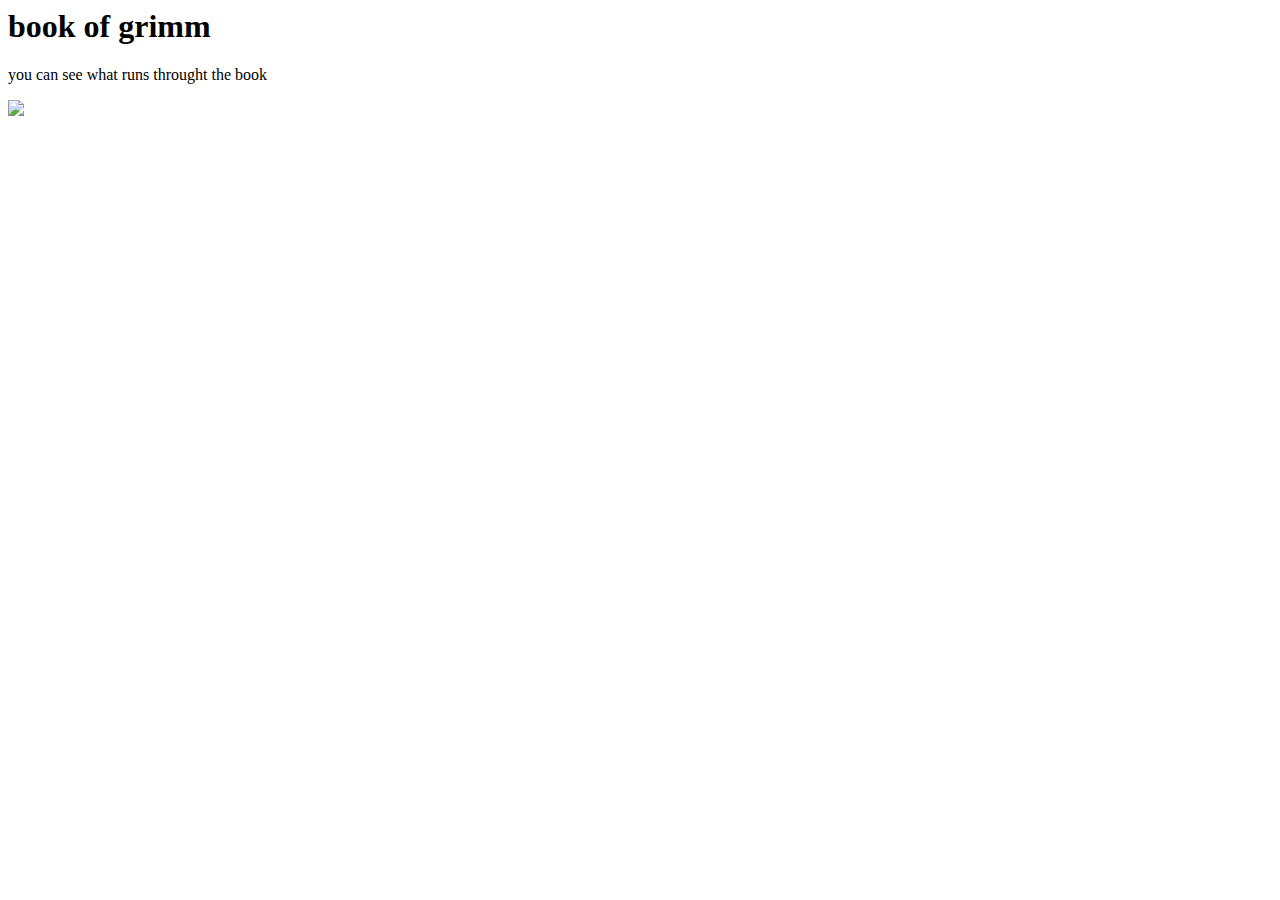
==== index.html @ 751408e6 "road" ====
<html>
    <title>book of grimm</title>
    <body>
    <h1>book of grimm</h1>    
    <p>you can see what runs throught the book</p>
    <img src="http://orig02.deviantart.net/a2a8/f/2016/179/9/9/d_gray_man_hallow__road_render_by_ayakayukihiro-da7xn4g.png">
    
        
        
        
        
        
        
        
        
    </body>
</html>
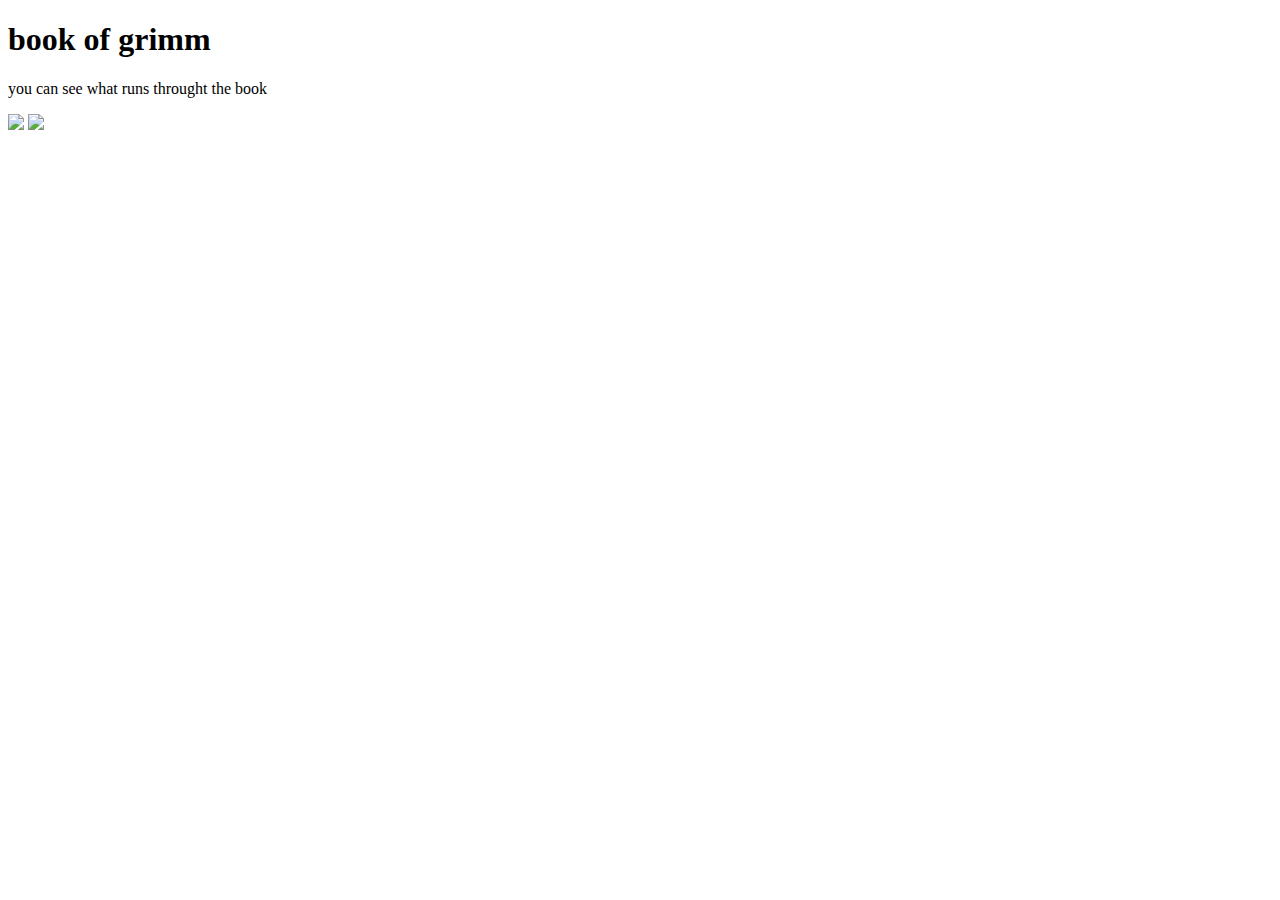
==== commit 5bf5add3: "road" ====
--- a/index.html
+++ b/index.html
@@ -1,9 +1,14 @@
+<!DOCTYPE html>
 <html>
-    <title>book of grimm</title>
+    <head>
+           <title>book of grimm</title> 
+    </head>
+
     <body>
-    <h1>book of grimm</h1>    
-    <p>you can see what runs throught the book</p>
-    <img src="http://orig02.deviantart.net/a2a8/f/2016/179/9/9/d_gray_man_hallow__road_render_by_ayakayukihiro-da7xn4g.png">
+        <h1>book of grimm</h1>    
+        <p>you can see what runs throught the book</p>
+        <img src="http://orig02.deviantart.net/a2a8/f/2016/179/9/9/d_gray_man_hallow__road_render_by_ayakayukihiro-da7xn4g.png">
+        <img src="https://upload.wikimedia.org/wikipedia/en/f/f5/Final_Fantasy_XV_key_art%3B_characters_in_battle.png">
     
         
         
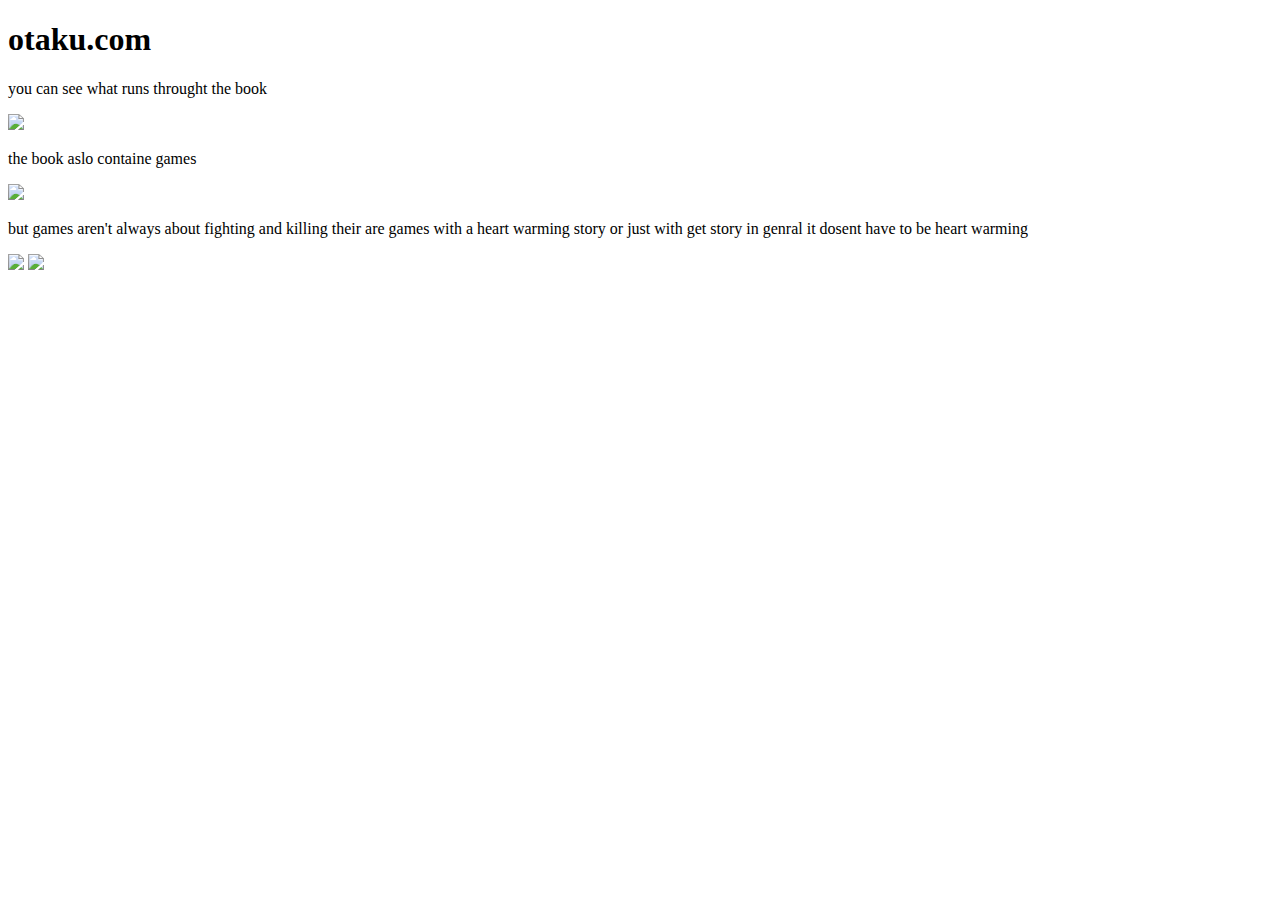
==== commit a5cb652f: "road" ====
--- a/index.html
+++ b/index.html
@@ -5,10 +5,14 @@
     </head>
 
     <body>
-        <h1>book of grimm</h1>    
+        <h1>otaku.com</h1>    
         <p>you can see what runs throught the book</p>
         <img src="http://orig02.deviantart.net/a2a8/f/2016/179/9/9/d_gray_man_hallow__road_render_by_ayakayukihiro-da7xn4g.png">
+        <p>the book aslo containe games</p>
         <img src="https://upload.wikimedia.org/wikipedia/en/f/f5/Final_Fantasy_XV_key_art%3B_characters_in_battle.png">
+        <p> but games aren't always about fighting and killing their are games with a heart warming story or just with get story in genral it dosent have to be heart warming </p>
+        <img src="https://i.ytimg.com/vi/0jtvreZbaCQ/maxresdefault.jpg">
+        <img src="https://upload.wikimedia.org/wikipedia/en/d/d7/Until_Dawn_cover_art.jpg">
     
         
         
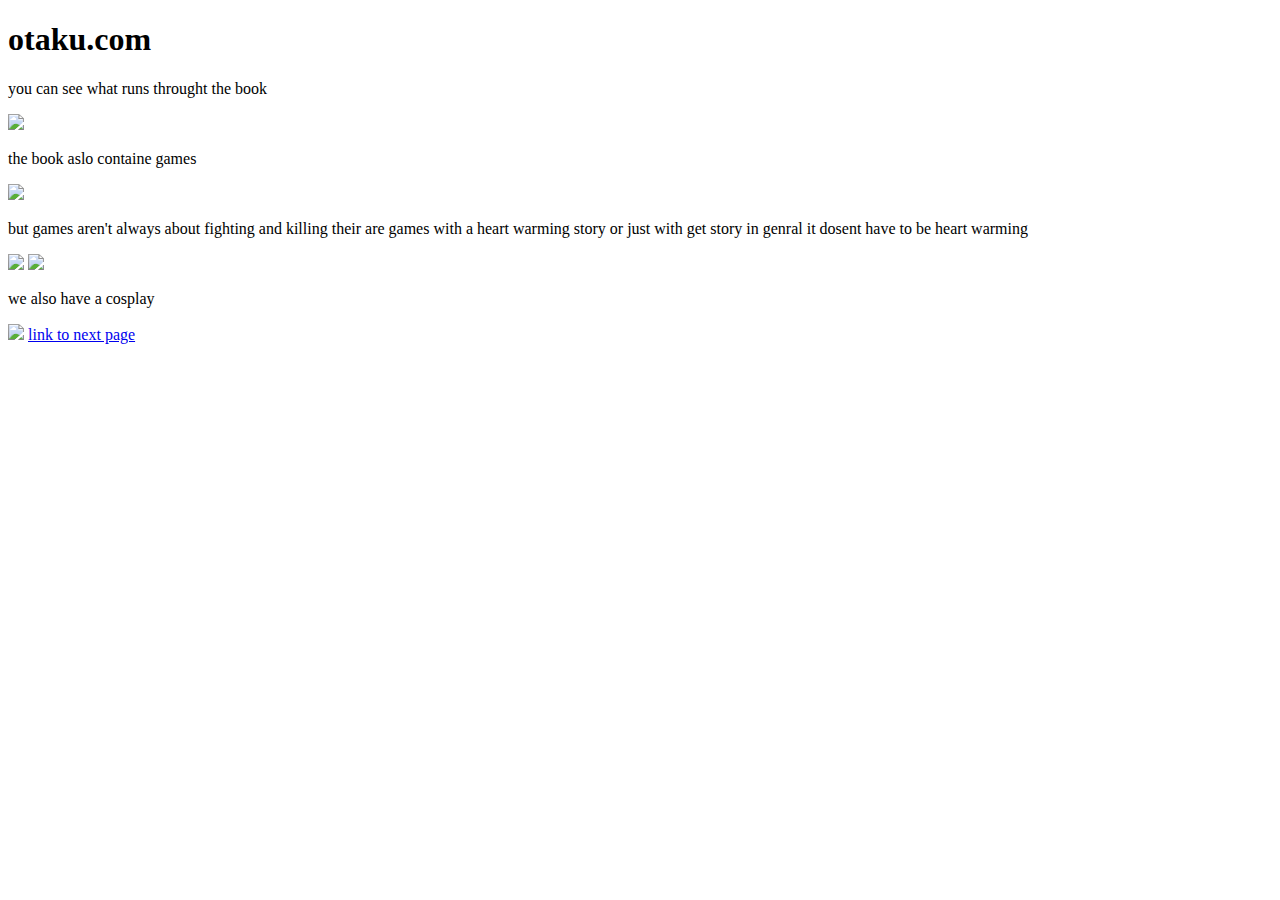
==== commit 5aa8ae4e: "¨road¨" ====
--- a/index.html
+++ b/index.html
@@ -1,6 +1,9 @@
 <!DOCTYPE html>
 <html>
     <head>
+        <link rel="stylesheet" href="style.css">
+        <script src="https://ajax.googleapis.com/ajax/libs/jquery/3.1.1/jquery.min.js">
+        </script>
            <title>book of grimm</title> 
     </head>
 
@@ -13,6 +16,10 @@
         <p> but games aren't always about fighting and killing their are games with a heart warming story or just with get story in genral it dosent have to be heart warming </p>
         <img src="https://i.ytimg.com/vi/0jtvreZbaCQ/maxresdefault.jpg">
         <img src="https://upload.wikimedia.org/wikipedia/en/d/d7/Until_Dawn_cover_art.jpg">
+        <p> we also have a cosplay </p>
+        <img src=¨https://c1.staticflickr.com/9/8164/7169442136_a556e94cab_b.jpg¨>
+        <a href=¨road.html¨>link to next page</a>
+
     
         
         
